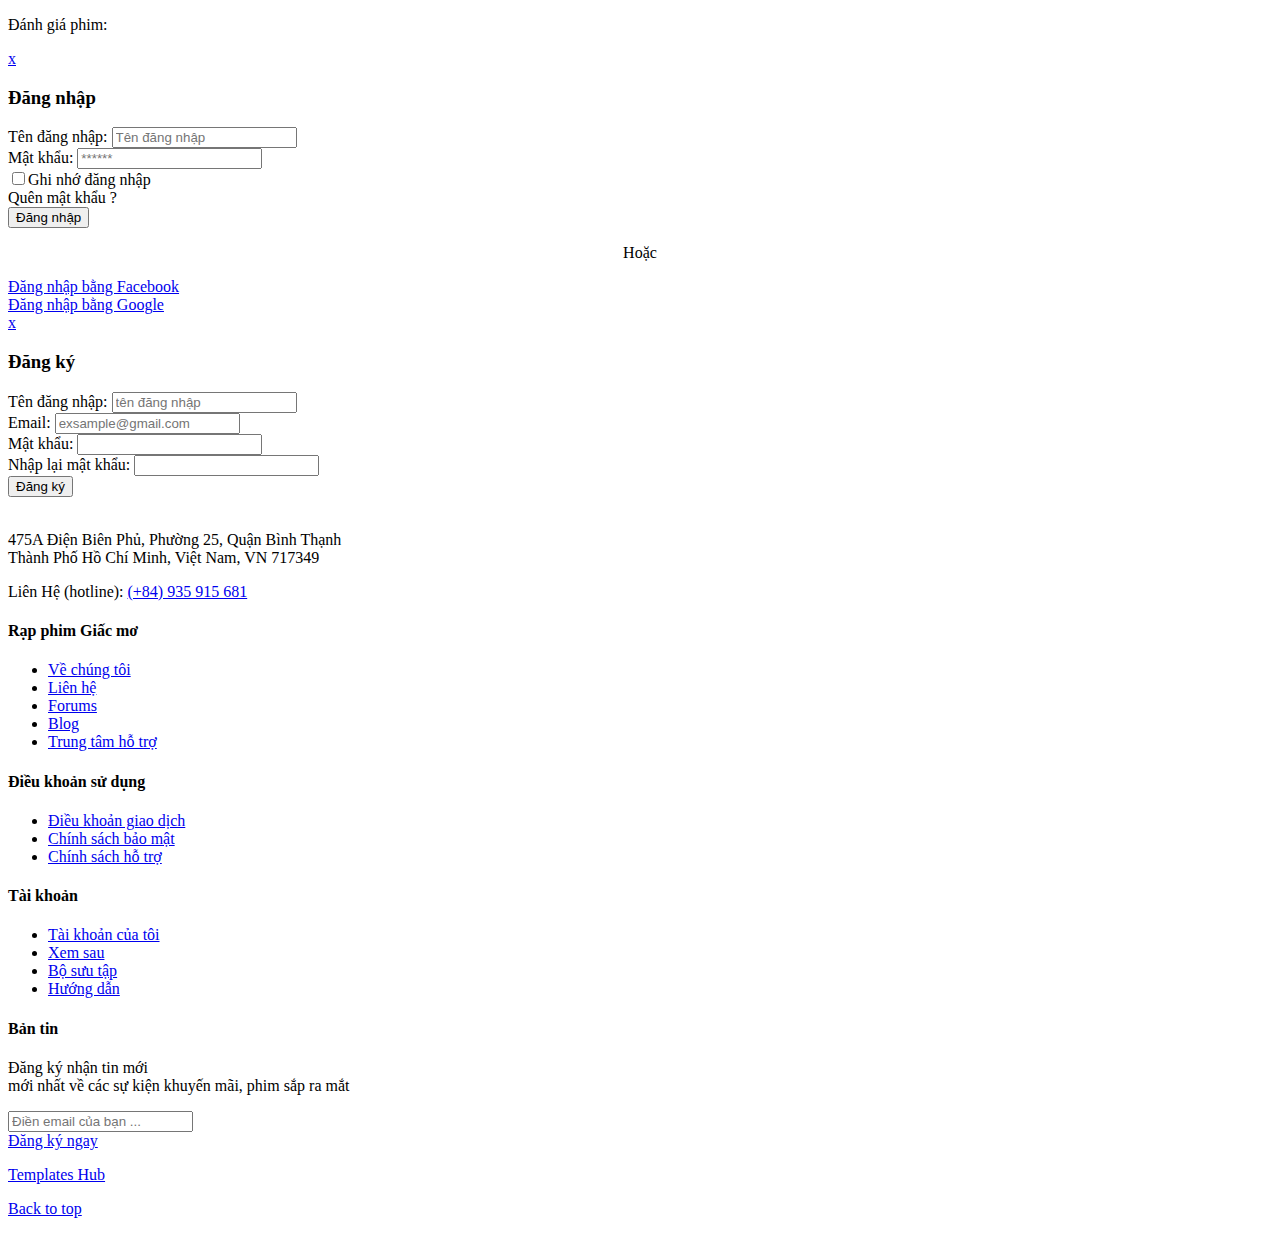
==== src/main/resources/templates/fragments/common.html @ 41e335aa "update code and upload template all page from home controller" ====
<!DOCTYPE html>
<html lang="en" xmlns:th="http://www.thymeleaf.org">
<head>
		
</head>
<body>

<div th:fragment="rate-star (rate)" class="rate-star">
	<p>Đánh giá phim:</p>
	<!-- , nrate = ${#numbers.formatDecimal(rate,0,0)}  -->
	
	
	<th:block th:with="nguyen=${rate} / 1, du=${rate} % 1">	
		<!-- condition exception out of range [0,10] -->
		<th:block th:if="${nguyen} <= 10 and ${nguyen} >= 0" >
			<!-- if has no reviews return full 10 outline star -->
			<th:block th:if="${nguyen} >= 0.0 and ${nguyen} < 0.5   ">
				<i th:each="i : ${#numbers.sequence(1, 10)}" class="ion-ios-star-outline"></i>
			</th:block>
			
			<!-- if value of div < 1 -->
			<th:block th:if="${nguyen} >= 0.5 and ${nguyen} < 1">
				<i class="ion-ios-star-half"></i>
				<i th:each="i : ${#numbers.sequence(1, 9)}" class="ion-ios-star-outline"></i>		
			</th:block>
			
			<!-- else if value of div >= 1 -->
			<th:block th:if="${nguyen} >= 1">
				<i th:each="i : ${#numbers.sequence(1, nguyen)}" class="ion-ios-star"></i>
				<th:block >
					<th:block th:if="${du} != 0">
						<th:block th:if="${nguyen} < 9">
							<th:block th:if="${du} >= 0.5 and ${du} < 1">
								<i class="ion-ios-star-half"></i>
							</th:block>
							<th:block th:if="${du} > 0 and ${du} < 0.5">
								<i class="ion-ios-star-outline"></i>
							</th:block>
							<i th:each="i : ${#numbers.sequence(1, 10-nguyen)}" class="ion-ios-star-outline"></i>
						</th:block>
						<th:block th:if="${nguyen} >= 9">
							<th:block th:if="${du} >= 0.5 and ${du} < 1">
								<i class="ion-ios-star-half"></i>
							</th:block>
							<th:block th:if="${du} > 0 and ${du} < 0.5">
								<i class="ion-ios-star-outline"></i>
							</th:block>
						</th:block>
					</th:block>
					<th:block th:if="${du} == 0">
						<i th:each="i : ${#numbers.sequence(1, 10-nguyen)}" class="ion-ios-star-outline"></i>
					</th:block>
				</th:block>	
			</th:block>
			
			<!-- end condition check -->
		</th:block>
		
		
	</th:block>
	
	
	
</div>

	<!--login form popup-->
	<div th:fragment="login" class="login-wrapper" id="login-content">
		<div class="login-content">
			<a href="#" class="close">x</a>
			<h3>Đăng nhập</h3>
			<form method="post" action="#">
				<div class="row">
					<label for="username"> Tên đăng nhập: <input type="text"
						name="username" id="username" placeholder="Tên đăng nhập"
						pattern="^[a-zA-Z][a-zA-Z0-9-_\.]{6,20}$" required="required" />
					</label>
				</div>

				<div class="row">
					<label for="password"> Mật khẩu: <input type="password"
						name="password" id="password" placeholder="******"			
						required="required" />
					</label>
				</div>
				<div class="row">
					<div class="remember">
						<div>
							<input type="checkbox" name="remember" value="Remember me"><span>Ghi
								nhớ đăng nhập</span>
						</div>
						<a th:href="@{/forget_password}">Quên mật khẩu ?</a>
					</div>
				</div>
				<div class="row">
					<button type="submit" th:href="@{/login}">Đăng nhập</button>
				</div>
			</form>
			<div class="row">
				<p style="text-align: center">Hoặc</p>
			</div>
			<div class="row">
				<div class="row" style="display: relative">
					<div class="social-btn-2">
						<a class="fb" href="#"><i class="gg-facebook"></i>
							Đăng nhập bằng Facebook
						</a>
					</div>
					<div class="social-btn-2">
						<a class="gg" href="#"><i class="gg-google"></i>
							Đăng nhập bằng Google
						</a>
					</div>
				</div>
			</div>

		</div>
	</div>
	<!--end of login form popup-->

	<!--signup form popup-->
	<div th:fragment="signup" class="login-wrapper" id="signup-content">
		<div class="login-content">
			<a href="#" class="close">x</a>
			<h3>Đăng ký</h3>
			<form method="post" action="#">
				<div class="row">
					<label for="username-2"> Tên đăng nhập: <input type="text"
						name="username" id="username-2" placeholder="tên đăng nhập"
						pattern="^[a-zA-Z][a-zA-Z0-9-_\.]{6,20}$" required="required" />
					</label>
				</div>

				<div class="row">
					<label for="email-2"> Email: <input type="password"
						name="email" id="email-2" placeholder="exsample@gmail.com"
						pattern="(?=^.{8,}$)((?=.*\d)|(?=.*\W+))(?![.\n])(?=.*[A-Z])(?=.*[a-z]).*$"
						required="required" />
					</label>
				</div>
				<div class="row">
					<label for="password-2"> Mật khẩu: 
					<input type="password"
						name="password" id="password-2" placeholder=""
						pattern="(?=^.{8,}$)((?=.*\d)|(?=.*\W+))(?![.\n])(?=.*[A-Z])(?=.*[a-z]).*$"
						required="required" />
					</label>
				</div>
				<div class="row">
					<label for="repassword-2"> Nhập lại mật khẩu: 
					<input
						type="password" name="password" id="repassword-2" placeholder=""
						pattern="(?=^.{8,}$)((?=.*\d)|(?=.*\W+))(?![.\n])(?=.*[A-Z])(?=.*[a-z]).*$"
						required="required" />
					</label>
				</div>
				<div class="row">
					<button type="submit">Đăng ký</button>
				</div>
				
			</form>
		</div>
	</div>
	<!--end of signup form popup-->

	<!-- footer section-->
	<footer th:fragment="footer" class="ht-footer">
		<div class="container">
			<div class="flex-parent-ft">
				<div class="flex-child-ft item1">
					<a href="index-2.html"><img class="logo"
						th:src="@{/images/logo1.png}" alt=""></a>
					<p>
						475A Điện Biên Phủ, Phường 25, Quận Bình Thạnh<br> Thành Phố
						Hồ Chí Minh, Việt Nam, VN 717349
					</p>
					<p>
						Liên Hệ (hotline): <a href="#">(+84) 935 915 681</a>
					</p>
				</div>
				<div class="flex-child-ft item2">
					<h4>Rạp phim Giấc mơ</h4>
					<ul>
						<li><a href="#">Về chúng tôi</a></li>
						<li><a href="#">Liên hệ</a></li>
						<li><a href="#">Forums</a></li>
						<li><a href="#">Blog</a></li>
						<li><a href="#">Trung tâm hỗ trợ</a></li>
					</ul>
				</div>
				<div class="flex-child-ft item3">
					<h4>Điều khoản sử dụng</h4>
					<ul>
						<li><a href="#">Điều khoản giao dịch</a></li>
						<li><a href="#">Chính sách bảo mật</a></li>
						<li><a href="#">Chính sách hỗ trợ</a></li>
					</ul>
				</div>
				<div class="flex-child-ft item4">
					<h4>Tài khoản</h4>
					<ul>
						<li><a href="#">Tài khoản của tôi</a></li>
						<li><a href="#">Xem sau</a></li>
						<li><a href="#">Bộ sưu tập</a></li>
						<li><a href="#">Hướng dẫn</a></li>
					</ul>
				</div>
				<div class="flex-child-ft item5">
					<h4>Bản tin</h4>
					<p>
						Đăng ký nhận tin mới <br> mới nhất về các sự kiện khuyến mãi,
						phim sắp ra mắt
					</p>
					<form action="#">
						<input type="email" placeholder="Điền email của bạn ...">
					</form>
					<a href="#" class="btn">Đăng ký ngay <i
						class="ion-ios-arrow-forward ml-2"></i></a>
				</div>
			</div>
		</div>
		<div class="ft-copyright">
			<div class="ft-left">
				<p>
					<a target="_blank" href="https://www.templateshub.net">Templates
						Hub</a>
				</p>
			</div>
			<div class="backtotop">
				<p>
					<a href="#" id="back-to-top">Back to top <i
						class="ion-ios-arrow-thin-up"></i></a>
				</p>
			</div>
		</div>
	</footer>
	<!-- end of footer section-->


</body>
</html>
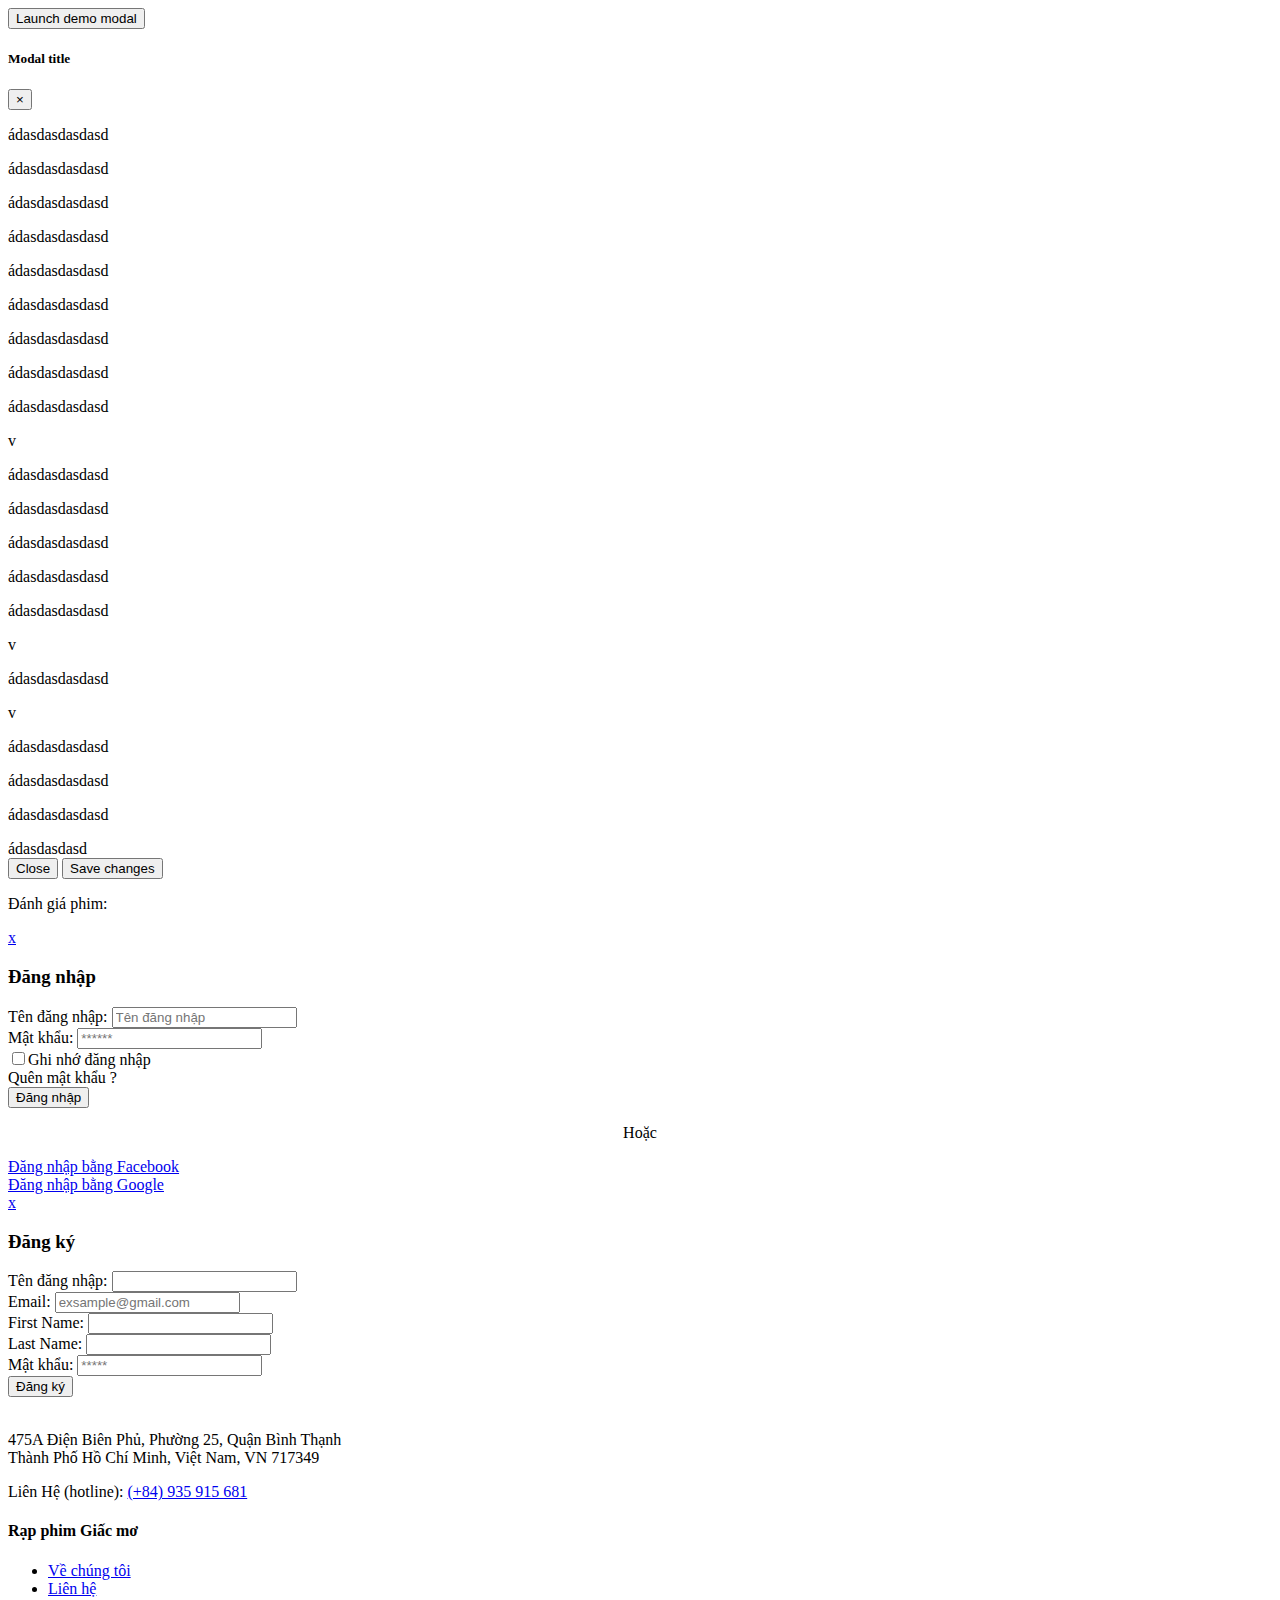
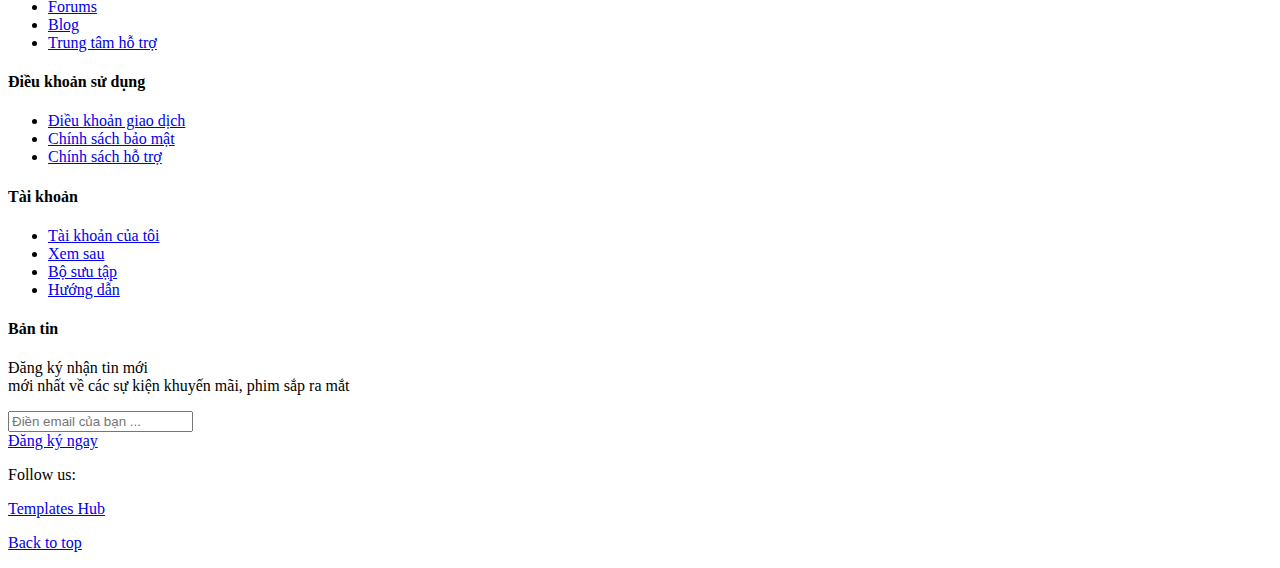
==== commit 3e6aff5f: "finish" ====
--- a/src/main/resources/templates/fragments/common.html
+++ b/src/main/resources/templates/fragments/common.html
@@ -1,84 +1,150 @@
 <!DOCTYPE html>
 <html lang="en" xmlns:th="http://www.thymeleaf.org">
 <head>
-		
+
 </head>
 <body>
-
-<div th:fragment="rate-star (rate)" class="rate-star">
-	<p>Đánh giá phim:</p>
-	<!-- , nrate = ${#numbers.formatDecimal(rate,0,0)}  -->
-	
-	
-	<th:block th:with="nguyen=${rate} / 1, du=${rate} % 1">	
-		<!-- condition exception out of range [0,10] -->
-		<th:block th:if="${nguyen} <= 10 and ${nguyen} >= 0" >
-			<!-- if has no reviews return full 10 outline star -->
-			<th:block th:if="${nguyen} >= 0.0 and ${nguyen} < 0.5   ">
-				<i th:each="i : ${#numbers.sequence(1, 10)}" class="ion-ios-star-outline"></i>
-			</th:block>
-			
-			<!-- if value of div < 1 -->
-			<th:block th:if="${nguyen} >= 0.5 and ${nguyen} < 1">
-				<i class="ion-ios-star-half"></i>
-				<i th:each="i : ${#numbers.sequence(1, 9)}" class="ion-ios-star-outline"></i>		
-			</th:block>
-			
-			<!-- else if value of div >= 1 -->
-			<th:block th:if="${nguyen} >= 1">
-				<i th:each="i : ${#numbers.sequence(1, nguyen)}" class="ion-ios-star"></i>
-				<th:block >
-					<th:block th:if="${du} != 0">
-						<th:block th:if="${nguyen} < 9">
-							<th:block th:if="${du} >= 0.5 and ${du} < 1">
-								<i class="ion-ios-star-half"></i>
+	<div th:fragment="modal">
+		<!-- Button trigger modal -->
+		<button type="button" class="btn btn-primary" data-toggle="modal"
+			data-target="#exampleModalScrollable">Launch demo modal</button>
+
+		<!-- Modal -->
+		<div class="modal fade" id="exampleModalScrollable" tabindex="-1"
+			role="dialog" aria-labelledby="exampleModalScrollableTitle"
+			aria-hidden="true">
+			<div class="modal-dialog modal-dialog-scrollable" role="document">
+				<div class="modal-content">
+					<div class="modal-header">
+						<h5 class="modal-title" id="exampleModalScrollableTitle">Modal
+							title</h5>
+						<button type="button" class="close" data-dismiss="modal"
+							aria-label="Close">
+							<span aria-hidden="true">&times;</span>
+						</button>
+					</div>
+					<div class="modal-body">
+						<p>ádasdasdasdasd</p>
+						<p>ádasdasdasdasd</p>
+						<p>ádasdasdasdasd</p>
+						<p>ádasdasdasdasd</p>
+						<p>ádasdasdasdasd</p>
+						<p>ádasdasdasdasd</p>
+						<p>ádasdasdasdasd</p>
+						<p>ádasdasdasdasd</p>
+						<p>ádasdasdasdasd</p>
+						v
+						<p>ádasdasdasdasd</p>
+						<p>ádasdasdasdasd</p>
+						<p>ádasdasdasdasd</p>
+
+						<p>ádasdasdasdasd</p>
+						<p>ádasdasdasdasd</p>
+						v
+						<p>ádasdasdasdasd</p>
+						v
+						<p>ádasdasdasdasd</p>
+						<p>ádasdasdasdasd</p>
+						<p>ádasdasdasdasd</p>
+
+						ádasdasdasd
+
+					</div>
+					<div class="modal-footer">
+						<button type="button" class="btn btn-secondary"
+							data-dismiss="modal">Close</button>
+						<button type="button" class="btn btn-primary">Save
+							changes</button>
+					</div>
+				</div>
+			</div>
+		</div>
+	</div>
+
+<!--rate film-->
+	<div th:fragment="rate-star (rate)" class="rate-star">
+		<p>Đánh giá phim:</p>
+		<!-- , nrate = ${#numbers.formatDecimal(rate,0,0)}  -->
+
+
+		<th:block th:with="nguyen=${rate} / 1, du=${rate} % 1">
+			<!-- condition exception out of range [0,10] -->
+			<th:block th:if="${nguyen} <= 10 and ${nguyen} >= 0">
+				<!-- if has no reviews return full 10 outline star -->
+				<th:block th:if="${nguyen} >= 0.0 and ${nguyen} < 0.5   ">
+					<i th:each="i : ${#numbers.sequence(1, 10)}"
+						class="ion-ios-star-outline"></i>
+				</th:block>
+
+				<!-- if value of div < 1 -->
+				<th:block th:if="${nguyen} >= 0.5 and ${nguyen} < 1">
+					<i class="ion-ios-star-half"></i>
+					<i th:each="i : ${#numbers.sequence(1, 9)}"
+						class="ion-ios-star-outline"></i>
+				</th:block>
+
+				<!-- else if value of div >= 1 -->
+				<th:block th:if="${nguyen} >= 1">
+					<i th:each="i : ${#numbers.sequence(1, nguyen)}"
+						class="ion-ios-star"></i>
+					<th:block>
+						<th:block th:if="${du} != 0">
+							<th:block th:if="${nguyen} < 9">
+								<th:block th:if="${du} >= 0.5 and ${du} < 1">
+									<i class="ion-ios-star-half"></i>
+								</th:block>
+								<th:block th:if="${du} > 0 and ${du} < 0.5">
+									<i class="ion-ios-star-outline"></i>
+								</th:block>
+								<i th:each="i : ${#numbers.sequence(1, 10-nguyen)}"
+									class="ion-ios-star-outline"></i>
 							</th:block>
-							<th:block th:if="${du} > 0 and ${du} < 0.5">
-								<i class="ion-ios-star-outline"></i>
-							</th:block>
-							<i th:each="i : ${#numbers.sequence(1, 10-nguyen)}" class="ion-ios-star-outline"></i>
-						</th:block>
-						<th:block th:if="${nguyen} >= 9">
-							<th:block th:if="${du} >= 0.5 and ${du} < 1">
-								<i class="ion-ios-star-half"></i>
-							</th:block>
-							<th:block th:if="${du} > 0 and ${du} < 0.5">
-								<i class="ion-ios-star-outline"></i>
+							<th:block th:if="${nguyen} >= 9">
+								<th:block th:if="${du} >= 0.5 and ${du} < 1">
+									<i class="ion-ios-star-half"></i>
+								</th:block>
+								<th:block th:if="${du} > 0 and ${du} < 0.5">
+									<i class="ion-ios-star-outline"></i>
+								</th:block>
 							</th:block>
 						</th:block>
+						<th:block th:if="${du} == 0">
+							<i th:each="i : ${#numbers.sequence(1, 10-nguyen)}"
+								class="ion-ios-star-outline"></i>
+						</th:block>
 					</th:block>
-					<th:block th:if="${du} == 0">
-						<i th:each="i : ${#numbers.sequence(1, 10-nguyen)}" class="ion-ios-star-outline"></i>
-					</th:block>
-				</th:block>	
+				</th:block>
+
+				<!-- end condition check -->
 			</th:block>
-			
-			<!-- end condition check -->
+
+
 		</th:block>
-		
-		
-	</th:block>
-	
-	
-	
-</div>
+
+
+
+	</div>
 
 	<!--login form popup-->
-	<div th:fragment="login" class="login-wrapper" id="login-content">
+	<div th:fragment="login" class="login-wrapper" id="login-content"
+		>
 		<div class="login-content">
 			<a href="#" class="close">x</a>
 			<h3>Đăng nhập</h3>
-			<form method="post" action="#">
-				<div class="row">
-					<label for="username"> Tên đăng nhập: <input type="text"
+			<form method="POST" th:action="@{/login}" th:object="${userLogin}">
+				<div class="row">
+					<label for="username"> Tên đăng nhập: 
+					<input type="text"
 						name="username" id="username" placeholder="Tên đăng nhập"
-						pattern="^[a-zA-Z][a-zA-Z0-9-_\.]{6,20}$" required="required" />
+						th:field="*{username}"
+						required="required" />
 					</label>
 				</div>
 
 				<div class="row">
 					<label for="password"> Mật khẩu: <input type="password"
-						name="password" id="password" placeholder="******"			
+						name="password" id="password" placeholder="******"
+						th:field="*{password}"
 						required="required" />
 					</label>
 				</div>
@@ -92,7 +158,7 @@
 					</div>
 				</div>
 				<div class="row">
-					<button type="submit" th:href="@{/login}">Đăng nhập</button>
+					<button type="submit">Đăng nhập</button>
 				</div>
 			</form>
 			<div class="row">
@@ -101,64 +167,92 @@
 			<div class="row">
 				<div class="row" style="display: relative">
 					<div class="social-btn-2">
-						<a class="fb" href="#"><i class="gg-facebook"></i>
-							Đăng nhập bằng Facebook
-						</a>
+						<a class="fb" href="#"><i class="gg-facebook"></i> Đăng nhập
+							bằng Facebook </a>
 					</div>
 					<div class="social-btn-2">
-						<a class="gg" href="#"><i class="gg-google"></i>
-							Đăng nhập bằng Google
-						</a>
-					</div>
-				</div>
-			</div>
-
-		</div>
+						<a class="gg" href="#"><i class="gg-google"></i> Đăng nhập
+							bằng Google </a>
+					</div>
+				</div>
+			</div>
+
+		</div>
+		<script type="text/javascript" th:inline="javascript">
+			$("btn.loginLink").on("click", function(e) {
+				$("div#login-content.login-wrapper").show();
+			});
+		</script>
 	</div>
 	<!--end of login form popup-->
 
 	<!--signup form popup-->
-	<div th:fragment="signup" class="login-wrapper" id="signup-content">
+	<div th:fragment="signup" class="login-wrapper" id="signup-content"
+		>
 		<div class="login-content">
 			<a href="#" class="close">x</a>
 			<h3>Đăng ký</h3>
-			<form method="post" action="#">
-				<div class="row">
-					<label for="username-2"> Tên đăng nhập: <input type="text"
-						name="username" id="username-2" placeholder="tên đăng nhập"
-						pattern="^[a-zA-Z][a-zA-Z0-9-_\.]{6,20}$" required="required" />
-					</label>
-				</div>
-
-				<div class="row">
-					<label for="email-2"> Email: <input type="password"
-						name="email" id="email-2" placeholder="exsample@gmail.com"
-						pattern="(?=^.{8,}$)((?=.*\d)|(?=.*\W+))(?![.\n])(?=.*[A-Z])(?=.*[a-z]).*$"
-						required="required" />
+			<form method="POST" th:action="@{/register}" th:object="${user}">
+				<div class="row">
+					<label for="username-2"> Tên đăng nhập: 
+						<input type="text"
+						name="username" id="username-2" 
+						
+						th:field="*{username}" 
+						required="required" />
+					</label>
+				</div>
+
+				<div class="row">
+					<label for="email-2"> Email: 
+					<input type="email"
+						name="email" id="email-2" 
+						placeholder="exsample@gmail.com"
+						required="required" th:field="*{email}"/>
+					</label>
+				</div>
+				<div class="row">
+					<label for="firstName"> First Name: 
+					<input type="text"
+						name="firstName" id="email-2" minlength=2
+						required="required" th:field="*{firstName}"/>
+					</label>
+				</div>
+				<div class="row">
+					<label for="lastName"> Last Name: 
+					<input type="text"
+						name="lastName" id="email-2" minlength=2
+						required="required" th:field="*{lastName}"/>
 					</label>
 				</div>
 				<div class="row">
 					<label for="password-2"> Mật khẩu: 
+					</label>
 					<input type="password"
-						name="password" id="password-2" placeholder=""
-						pattern="(?=^.{8,}$)((?=.*\d)|(?=.*\W+))(?![.\n])(?=.*[A-Z])(?=.*[a-z]).*$"
-						required="required" />
-					</label>
-				</div>
-				<div class="row">
-					<label for="repassword-2"> Nhập lại mật khẩu: 
-					<input
-						type="password" name="password" id="repassword-2" placeholder=""
-						pattern="(?=^.{8,}$)((?=.*\d)|(?=.*\W+))(?![.\n])(?=.*[A-Z])(?=.*[a-z]).*$"
-						required="required" />
-					</label>
-				</div>
+						name="password" id="password" placeholder="*****"
+						th:field="*{password}"
+						required="required" />
+				</div>
+				<!-- <div class="form-group row">
+				pattern="(?=^.{6,}$)((?=.*\d)|(?=.*\W+))(?![.\n])(?=.*[A-Z])(?=.*[a-z]).*$"
+					<label for="repassword-2"> Nhập lại mật khẩu: <input
+						type="password" name="password" id="repassword-2" 
+						placeholder="*****"
+						pattern="(?=^.{6,}$)((?=.*\d)|(?=.*\W+))(?![.\n])(?=.*[A-Z])(?=.*[a-z]).*$"
+						required="required" />
+					</label>
+				</div> -->
 				<div class="row">
 					<button type="submit">Đăng ký</button>
 				</div>
-				
+
 			</form>
 		</div>
+		<script type="text/javascript" th:inline="javascript">
+			$("btn.signupLink").on("click", function(e) {
+				$("div#signup-content.login-wrapper").show();
+			});
+		</script>
 	</div>
 	<!--end of signup form popup-->
 
@@ -215,6 +309,17 @@
 					</form>
 					<a href="#" class="btn">Đăng ký ngay <i
 						class="ion-ios-arrow-forward ml-2"></i></a>
+					<div class="row">
+						<div class="social-link">
+							<p>Follow us:</p>
+							<a href="#">
+								<i class="ion-social-facebook"></i>
+							</a> 
+							<a href="#">
+								<i	class="ion-social-youtube"></i>
+							</a>
+						</div>
+					</div>
 				</div>
 			</div>
 		</div>
